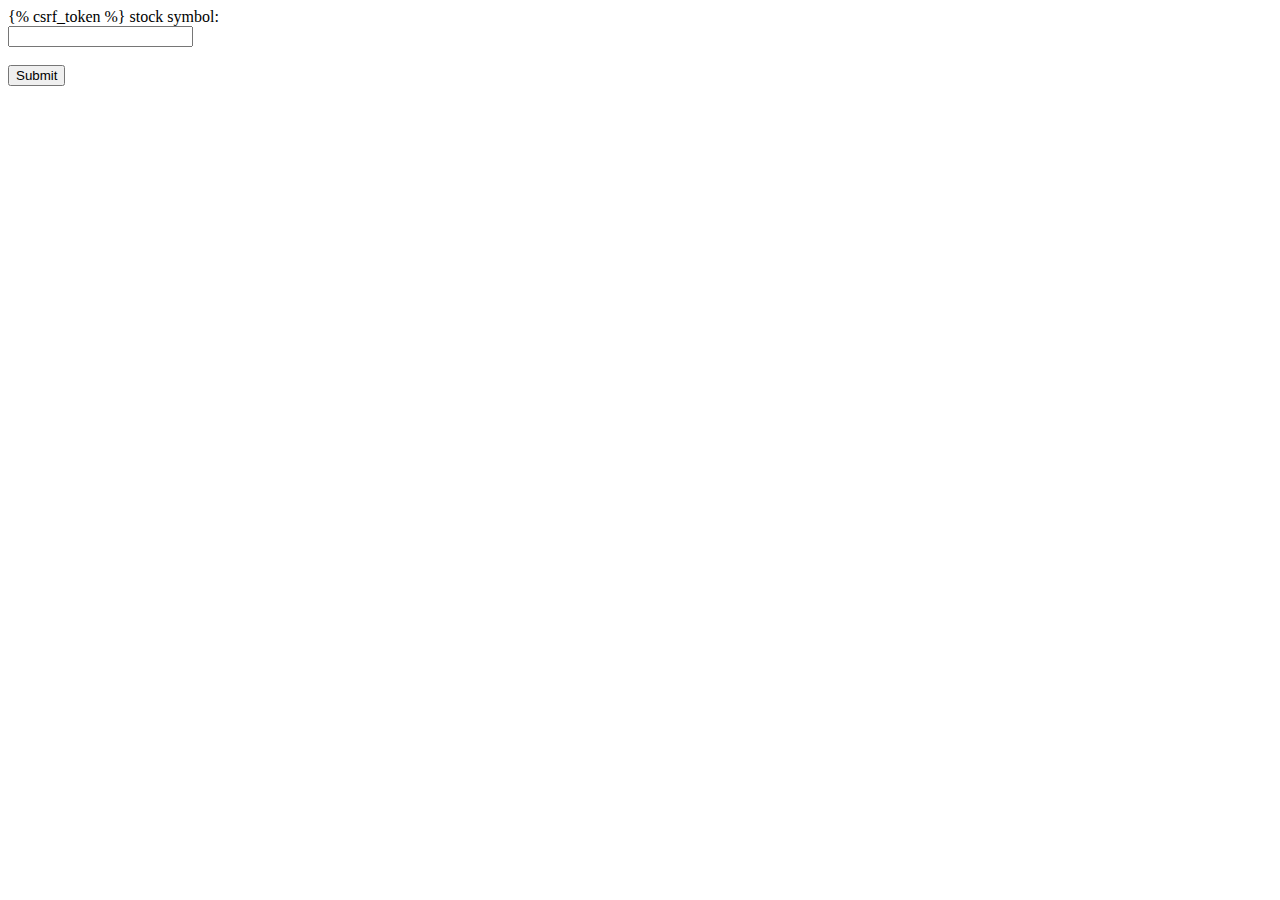
==== cmpe285_assignment2/templates/index.html @ ef1d6439 "assignment 2" ====
<!DOCTYPE html>
<html lang="en">
    <head>
        <meta charset="UTF-8">
        <title>home</title>
        <link rel="stylesheet" type="text/css" href="static/style.css">
    </head>
    <body>
        <form action="/result" method="post">
            {% csrf_token %}
            <label for="stock_label">stock symbol:</label><br>
            <input type="text" id="stock_label" name="stock_label" required><br><br>
            <input type="submit" value="Submit"><br>
        </form>
    </body>
</html>
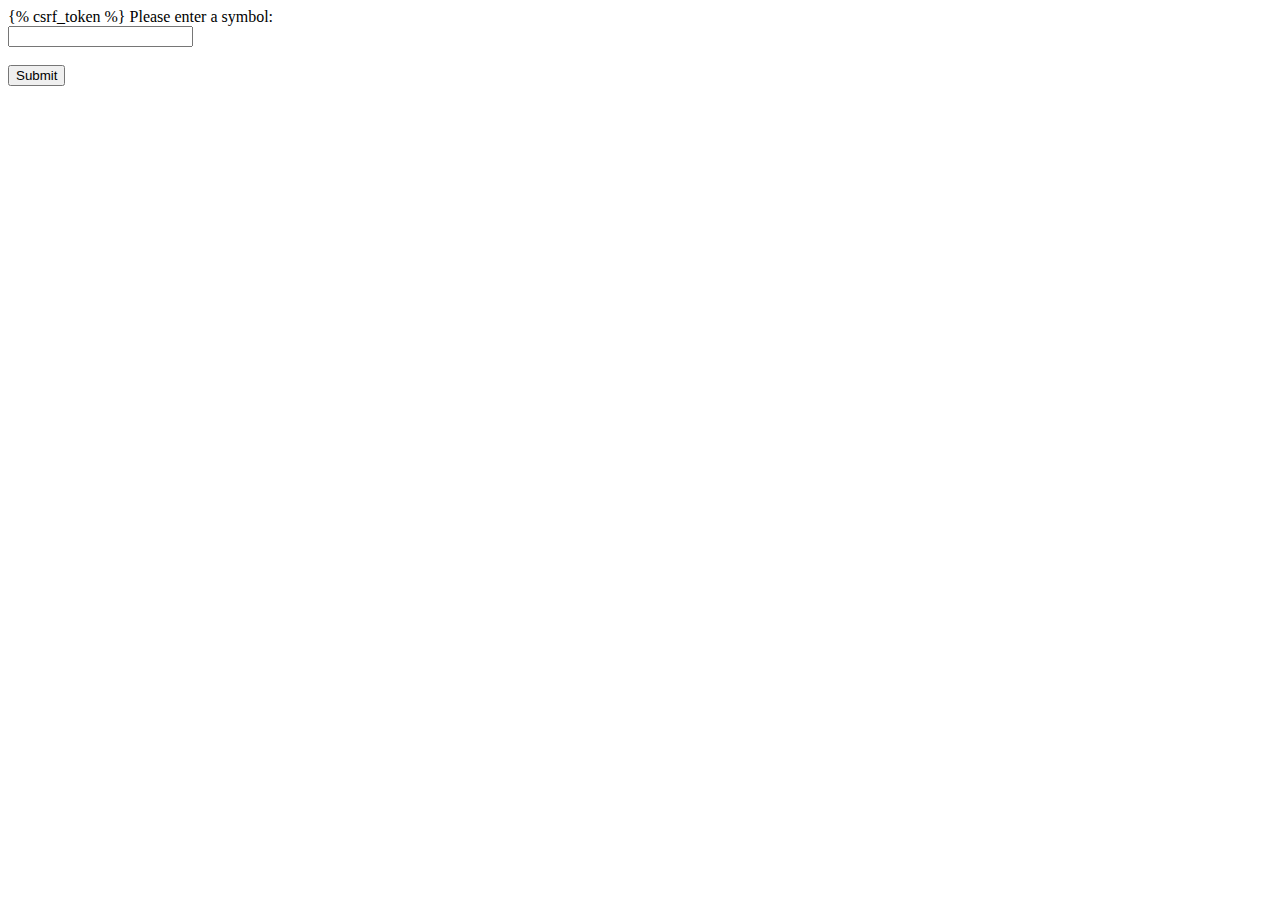
==== commit 56851e66: "assignment 2" ====
--- a/cmpe285_assignment2/templates/index.html
+++ b/cmpe285_assignment2/templates/index.html
@@ -8,7 +8,7 @@
     <body>
         <form action="/result" method="post">
             {% csrf_token %}
-            <label for="stock_label">stock symbol:</label><br>
+            <label for="stock_label">Please enter a symbol:</label><br>
             <input type="text" id="stock_label" name="stock_label" required><br><br>
             <input type="submit" value="Submit"><br>
         </form>
